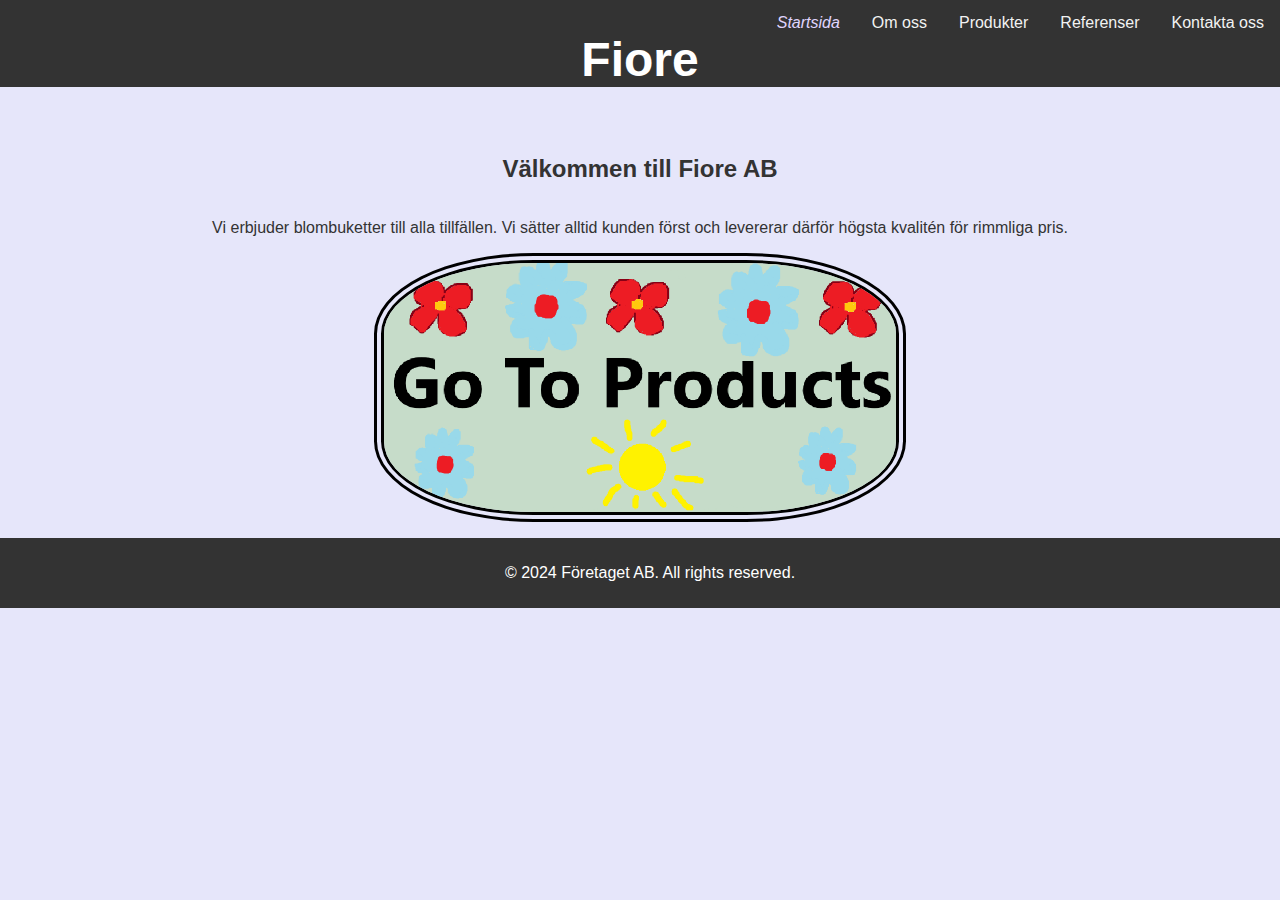
==== index.html @ 82cb8ab0 "bigupd" ====
<!DOCTYPE html>
<html lang="sv">
<head>
    <meta charset="UTF-8">
    <meta name="viewport" content="width=device-width, initial-scale=1.0">
    <title>Fiore AB - Startsida</title>
    <link rel="stylesheet" href="style.css">
</head>


<body>
    <header>
        <!-- Navbar -->
        <nav>
            <a href="contact.html">Kontakta oss</a>  
            <a href="tt.html">Referenser</a>
            <a href="products.html">Produkter</a>
            <a href="about.html">Om oss</a>
            <a href="index.html" class="navselected">Startsida</a>
        </nav>
        
        <div class="logo">
            <h1>Fiore</h1>
        </div>
    </header>

    

    <section id="main">
        <h2>Välkommen till Fiore AB</h2>
        <p>Vi erbjuder blombuketter till alla tillfällen. Vi sätter alltid kunden först och levererar därför högsta kvalitén för rimmliga pris.</p>
        <a href="products.html" class="cta-button"><img src="goToProd.png" alt=""></a>
    </section>

    <footer>
        <p>&copy; 2024 Företaget AB. All rights reserved.</p>
    </footer>
</body>
</html>
---- style.css ----
body {
    font-family: Arial, sans-serif;
    background-color: #E6E6FA; 
    color: #333;
    margin: 0;
    padding: 0;
}

header {
    background-color: #333; 
    color: white;
    text-align: center;
}

.logo{
    font-size: 1.5em;
}

nav{
    overflow: hidden;
    background-color: #333;
    position: fixed;
    top: 0;
    width: 100%;
    height: 2.5em;
}

nav a{
    float: right;
    display: block;
    color: #f2f2f2;
    padding: 14px 16px;
    text-decoration: none;
}

nav a:hover {
    background-color: #5a5a5a;
}

.navselected{
    color: #e0d6ff;
    font-style: italic;
}

#main {
    display: flex;
    flex-direction: column;
    align-items: center;
    padding: 1em;
}

#main h2 {
    
}

#main a {
    display: flex;
    justify-content: center;
}

#main a img{
    width: 50%;
    border-radius: 30%;
    border-style: double;
    border-color: black;
    border-width: 10px;
}

.about {
    padding: 20px;
    background-color: #e0d6ff;
    text-align: center;
}

.about h2 {
    color: #5a5a5a;
}

.team {
    display: flex;
    flex-wrap: wrap;
    justify-content: center;
    gap: 20px;
    padding: 20px;
    background-color: #C6DCC9; 
}

.prodtext{
    display: flex;
    text-align: center;
    justify-content: center;
    margin-bottom: 2em;
}

.prodtext .title{
    width: 15%;
    border-style: groove;
    border-radius: 100%;
    border-color: #e0d6ff;
    background-color: #b6d0e2;
    font-size: 1.2em;
    font-style: italic;
    font-weight: bolder;
}

#products {
    display: flex;
    flex-flow: row wrap;
    justify-content: space-around;
}

.product {
    background-color: #e0d6ff;
    text-align: center;
    flex-basis: 30%;
    margin-bottom: 3em;
    padding: 1em;
}

.product h3 {
    border-style: ridge;
    background-color: #b6d0e2;
    font-size: 1.5em;
}

.product img {
    width: 80%;
}

.product .buy {
    width: 5em;
    height: 3em;
    background-color: #C6DCC9;
    border-style: ridge;
    border-radius: 25%;
}

.product .buy:active{
    background-color: gainsboro;
}

#about img, #contact img {
    max-width: 100px;
}

.team-member {
    background-color: #B6D0E2; 
    border-radius: 10px;
    box-shadow: 0 4px 6px rgba(0, 0, 0, 0.1);
    padding: 10px;
    width: 200px;
    text-align: center;
}

.team-member img {
    border-radius: 50%;
    width: 100px;
    height: 100px;
}

.team-member h3 {
    color: #5a5a5a;
    margin: 10px 0 5px;
}

@media (min-width: 1024px) {
    .team {
        display: grid;
        grid-template-columns: repeat(3, 1fr);
        grid-gap: 10px;
        justify-items: center; 
    }

    .team-member {
        margin-bottom: 10px;
    }
}

footer {
    background-color: #333;
    color: white;
    text-align: center;
    padding: 10px;
    position: relative;
    bottom: 0;
    width: 100%;
}

#kontakta-oss{
    display: flex;
    align-items: center;
    justify-content: space-evenly;
}

.forum{
    display: flex;
    flex-direction: column;
    align-items: start;
    gap: 10px;
}

.contact-inputs{
    width: 400px;
    height: 50px;
    border: none;
    padding-left: 25px;
    border-radius: 50px;
}

.forum textarea{
    height: 140px;
    padding-top: 15px;
    border-radius: 20px;
}

.forum button{
    display: flex;
    align-items: center;
    margin-top: 10px;
    padding: 15px 30px;
    font-size: 20px;
    color: white;
    border-radius: 50px;
    background: linear-gradient(#3e7c46, #08e125);
    cursor: pointer;
}

.företag-info{
    border: solid black;
    border-radius: 30px;
    padding: 40px 30px;
    background: lightblue;
}
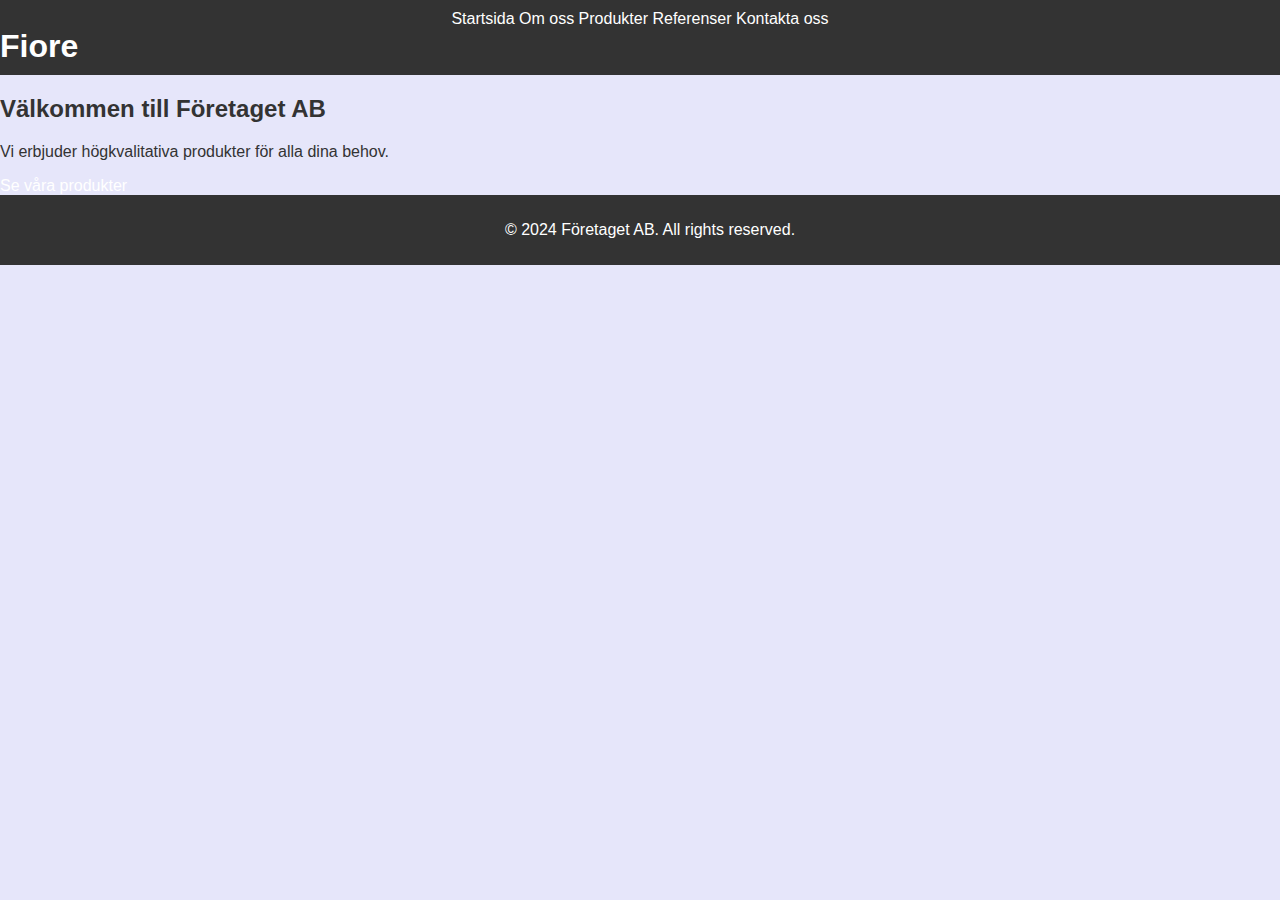
==== commit cb8c02cb: "Merge branch 'main' of https://github.com/Kanisavaran/TEST-UPPGIFT-1" ====
--- a/index.html
+++ b/index.html
@@ -12,11 +12,11 @@
     <header>
         <!-- Navbar -->
         <nav>
-            <a href="contact.html">Kontakta oss</a>  
+            <a href="index.html">Startsida</a>
+            <a href="about.html">Om oss</a>
+            <a href="products.html">Produkter</a>
             <a href="tt.html">Referenser</a>
-            <a href="products.html">Produkter</a>
-            <a href="about.html">Om oss</a>
-            <a href="index.html" class="navselected">Startsida</a>
+            <a href="contact.html">Kontakta oss</a>     
         </nav>
         
         <div class="logo">
@@ -24,12 +24,10 @@
         </div>
     </header>
 
-    
-
-    <section id="main">
-        <h2>Välkommen till Fiore AB</h2>
-        <p>Vi erbjuder blombuketter till alla tillfällen. Vi sätter alltid kunden först och levererar därför högsta kvalitén för rimmliga pris.</p>
-        <a href="products.html" class="cta-button"><img src="goToProd.png" alt=""></a>
+    <section id="hero">
+        <h2>Välkommen till Företaget AB</h2>
+        <p>Vi erbjuder högkvalitativa produkter för alla dina behov.</p>
+        <a href="products.html" class="cta-button">Se våra produkter</a>
     </section>
 
     <footer>
--- a/style.css
+++ b/style.css
@@ -5,71 +5,44 @@
     color: #333;
     margin: 0;
     padding: 0;
+    
 }
 
 header {
     background-color: #333; 
     color: white;
-    text-align: center;
-}
-
-.logo{
-    font-size: 1.5em;
-}
-
-nav{
-    overflow: hidden;
-    background-color: #333;
-    position: fixed;
-    top: 0;
-    width: 100%;
-    height: 2.5em;
-}
-
-nav a{
-    float: right;
-    display: block;
-    color: #f2f2f2;
-    padding: 14px 16px;
+    padding: 10px 0;
+    text-align: center;
+}
+
+header .logo h1 {
+margin: 0;
+}
+
+nav ul {
+    list-style: none;
+    margin: 0;
+    padding: 0;
+}
+
+
+nav ul li {
+    display: inline;
+    margin: 0 15px;
+}
+
+a {
+    color: white;
     text-decoration: none;
 }
 
-nav a:hover {
-    background-color: #5a5a5a;
-}
-
-.navselected{
-    color: #e0d6ff;
-    font-style: italic;
-}
-
-#main {
-    display: flex;
-    flex-direction: column;
-    align-items: center;
-    padding: 1em;
-}
-
-#main h2 {
-    
-}
-
-#main a {
-    display: flex;
-    justify-content: center;
-}
-
-#main a img{
-    width: 50%;
-    border-radius: 30%;
-    border-style: double;
-    border-color: black;
-    border-width: 10px;
+a:hover {
+    text-decoration: underline;
 }
 
 .about {
     padding: 20px;
-    background-color: #e0d6ff;
+    background-color: #e0d6ff ;
     text-align: center;
 }
 
@@ -86,24 +59,6 @@
     background-color: #C6DCC9; 
 }
 
-.prodtext{
-    display: flex;
-    text-align: center;
-    justify-content: center;
-    margin-bottom: 2em;
-}
-
-.prodtext .title{
-    width: 15%;
-    border-style: groove;
-    border-radius: 100%;
-    border-color: #e0d6ff;
-    background-color: #b6d0e2;
-    font-size: 1.2em;
-    font-style: italic;
-    font-weight: bolder;
-}
-
 #products {
     display: flex;
     flex-flow: row wrap;
@@ -115,29 +70,7 @@
     text-align: center;
     flex-basis: 30%;
     margin-bottom: 3em;
-    padding: 1em;
-}
-
-.product h3 {
-    border-style: ridge;
-    background-color: #b6d0e2;
-    font-size: 1.5em;
-}
-
-.product img {
-    width: 80%;
-}
-
-.product .buy {
-    width: 5em;
-    height: 3em;
-    background-color: #C6DCC9;
-    border-style: ridge;
-    border-radius: 25%;
-}
-
-.product .buy:active{
-    background-color: gainsboro;
+    align-self: auto;
 }
 
 #about img, #contact img {
@@ -177,16 +110,6 @@
     }
 }
 
-footer {
-    background-color: #333;
-    color: white;
-    text-align: center;
-    padding: 10px;
-    position: relative;
-    bottom: 0;
-    width: 100%;
-}
-
 #kontakta-oss{
     display: flex;
     align-items: center;
@@ -231,4 +154,61 @@
     border-radius: 30px;
     padding: 40px 30px;
     background: lightblue;
+}
+
+footer {
+    background-color: #333;
+    color: white;
+    text-align: center;
+    padding: 10px;
+    position: relative;
+    bottom: 0;
+    width: 100%;
+}
+
+.footer-content {
+    display: flex; 
+    align-items: center; 
+    justify-content: center; 
+}
+.footer-logo {
+    
+    display: flex;
+    align-items: center;
+  
+}
+
+
+.footer-logo img {
+width: 50px; 
+height: 50px; 
+border-radius: 50%;
+margin-right: 10px; 
+}
+
+.footer-nav {
+display: flex; 
+}
+
+.footer-nav ul {
+list-style: none;
+margin: 0;
+padding: 0;
+}
+
+.footer-nav ul li {
+display: inline; 
+margin: 0 15px; 
+}
+
+.logo {
+    display: flex; 
+    align-items: center; 
+}
+
+.logo img {
+    width: 100px; 
+    height: 100px; 
+    border-radius: 50%; 
+    margin-right: 15px; 
 }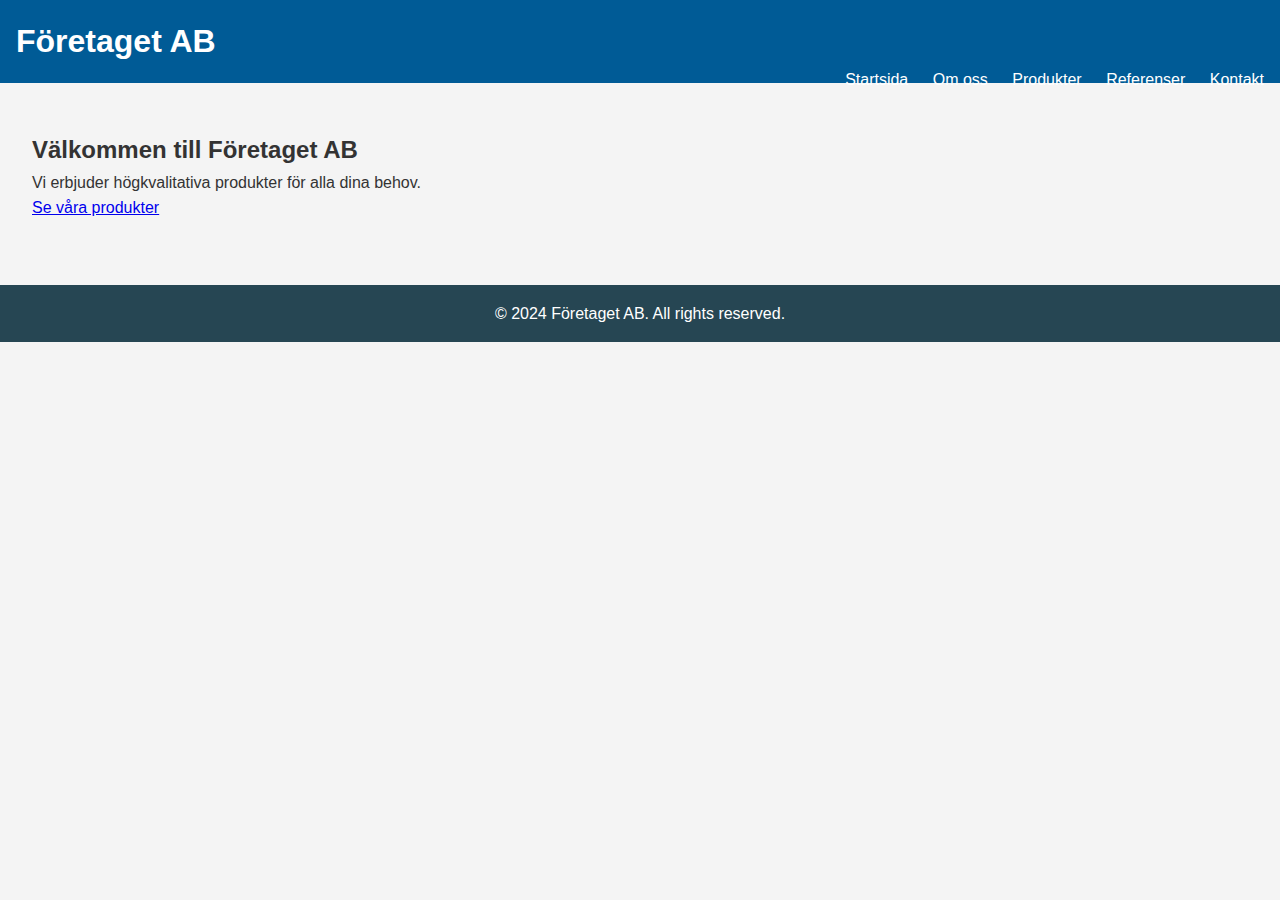
==== commit 284571eb: "Revert "Merge branch 'main' of https://github.com/Kanisavaran/TEST-UPPGIFT-1"" ====
--- a/index.html
+++ b/index.html
@@ -3,25 +3,23 @@
 <head>
     <meta charset="UTF-8">
     <meta name="viewport" content="width=device-width, initial-scale=1.0">
-    <title>Fiore AB - Startsida</title>
+    <title>Företaget AB - Startsida</title>
     <link rel="stylesheet" href="style.css">
 </head>
-
-
 <body>
     <header>
-        <!-- Navbar -->
+        <div class="logo">
+            <h1>Företaget AB</h1>
+        </div>
         <nav>
-            <a href="index.html">Startsida</a>
-            <a href="about.html">Om oss</a>
-            <a href="products.html">Produkter</a>
-            <a href="tt.html">Referenser</a>
-            <a href="contact.html">Kontakta oss</a>     
+            <ul>
+                <li><a href="index.html">Startsida</a></li>
+                <li><a href="about.html">Om oss</a></li>
+                <li><a href="products.html">Produkter</a></li>
+                <li><a href="testimonials.html">Referenser</a></li>
+                <li><a href="contact.html">Kontakt</a></li>
+            </ul>
         </nav>
-        
-        <div class="logo">
-            <h1>Fiore</h1>
-        </div>
     </header>
 
     <section id="hero">
--- a/style.css
+++ b/style.css
@@ -1,214 +1,83 @@
+* {
+    margin: 0;
+    padding: 0;
+    box-sizing: border-box;
+}
 
 body {
-    font-family: Arial, sans-serif;
-    background-color: #E6E6FA; 
+    font-family: 'Roboto', sans-serif;
+    line-height: 1.6;
+    background-color: #f4f4f4;
     color: #333;
-    margin: 0;
-    padding: 0;
-    
 }
 
 header {
-    background-color: #333; 
+    background-color: #005B96;
     color: white;
-    padding: 10px 0;
-    text-align: center;
+    padding: 1em;
 }
 
-header .logo h1 {
-margin: 0;
+header h1 {
+    margin: 0;
+    display: inline-block;
 }
 
 nav ul {
     list-style: none;
-    margin: 0;
-    padding: 0;
+    display: inline-block;
+    float: right;
 }
-
 
 nav ul li {
     display: inline;
-    margin: 0 15px;
+    margin-left: 20px;
 }
 
-a {
+nav ul li a {
     color: white;
     text-decoration: none;
 }
 
-a:hover {
-    text-decoration: underline;
+section {
+    padding: 2em;
+    margin: 1em 0;
 }
 
-.about {
-    padding: 20px;
-    background-color: #e0d6ff ;
+#home {
+    background-color: #005B96;
+    color: white;
     text-align: center;
+    padding: 3em 0;
 }
 
-.about h2 {
-    color: #5a5a5a;
+#home .cta {
+    background-color: #F4A261;
+    color: white;
+    padding: 0.5em 1em;
+    text-decoration: none;
+    border-radius: 5px;
 }
 
-.team {
-    display: flex;
-    flex-wrap: wrap;
-    justify-content: center;
-    gap: 20px;
-    padding: 20px;
-    background-color: #C6DCC9; 
-}
-
-#products {
-    display: flex;
-    flex-flow: row wrap;
-    justify-content: space-around;
-}
-
-.product {
-    background-color: #e0d6ff;
-    text-align: center;
-    flex-basis: 30%;
-    margin-bottom: 3em;
-    align-self: auto;
+#about, #products, #testimonials, #contact {
+    background-color: #fff;
+    border-radius: 5px;
+    padding: 2em;
+    box-shadow: 0 0 10px rgba(0, 0, 0, 0.1);
 }
 
 #about img, #contact img {
     max-width: 100px;
-}
-
-.team-member {
-    background-color: #B6D0E2; 
-    border-radius: 10px;
-    box-shadow: 0 4px 6px rgba(0, 0, 0, 0.1);
-    padding: 10px;
-    width: 200px;
-    text-align: center;
-}
-
-.team-member img {
     border-radius: 50%;
-    width: 100px;
-    height: 100px;
-}
-
-.team-member h3 {
-    color: #5a5a5a;
-    margin: 10px 0 5px;
-}
-
-@media (min-width: 1024px) {
-    .team {
-        display: grid;
-        grid-template-columns: repeat(3, 1fr);
-        grid-gap: 10px;
-        justify-items: center; 
-    }
-
-    .team-member {
-        margin-bottom: 10px;
-    }
-}
-
-#kontakta-oss{
-    display: flex;
-    align-items: center;
-    justify-content: space-evenly;
-}
-
-.forum{
-    display: flex;
-    flex-direction: column;
-    align-items: start;
-    gap: 10px;
-}
-
-.contact-inputs{
-    width: 400px;
-    height: 50px;
-    border: none;
-    padding-left: 25px;
-    border-radius: 50px;
-}
-
-.forum textarea{
-    height: 140px;
-    padding-top: 15px;
-    border-radius: 20px;
-}
-
-.forum button{
-    display: flex;
-    align-items: center;
-    margin-top: 10px;
-    padding: 15px 30px;
-    font-size: 20px;
-    color: white;
-    border-radius: 50px;
-    background: linear-gradient(#3e7c46, #08e125);
-    cursor: pointer;
-}
-
-.företag-info{
-    border: solid black;
-    border-radius: 30px;
-    padding: 40px 30px;
-    background: lightblue;
 }
 
 footer {
-    background-color: #333;
+    background-color: #264653;
     color: white;
     text-align: center;
-    padding: 10px;
-    position: relative;
-    bottom: 0;
-    width: 100%;
+    padding: 1em 0;
+    margin-top: 2em;
 }
 
-.footer-content {
-    display: flex; 
-    align-items: center; 
-    justify-content: center; 
+footer p {
+    margin: 0;
 }
-.footer-logo {
-    
-    display: flex;
-    align-items: center;
-  
-}
-
-
-.footer-logo img {
-width: 50px; 
-height: 50px; 
-border-radius: 50%;
-margin-right: 10px; 
-}
-
-.footer-nav {
-display: flex; 
-}
-
-.footer-nav ul {
-list-style: none;
-margin: 0;
-padding: 0;
-}
-
-.footer-nav ul li {
-display: inline; 
-margin: 0 15px; 
-}
-
-.logo {
-    display: flex; 
-    align-items: center; 
-}
-
-.logo img {
-    width: 100px; 
-    height: 100px; 
-    border-radius: 50%; 
-    margin-right: 15px; 
-}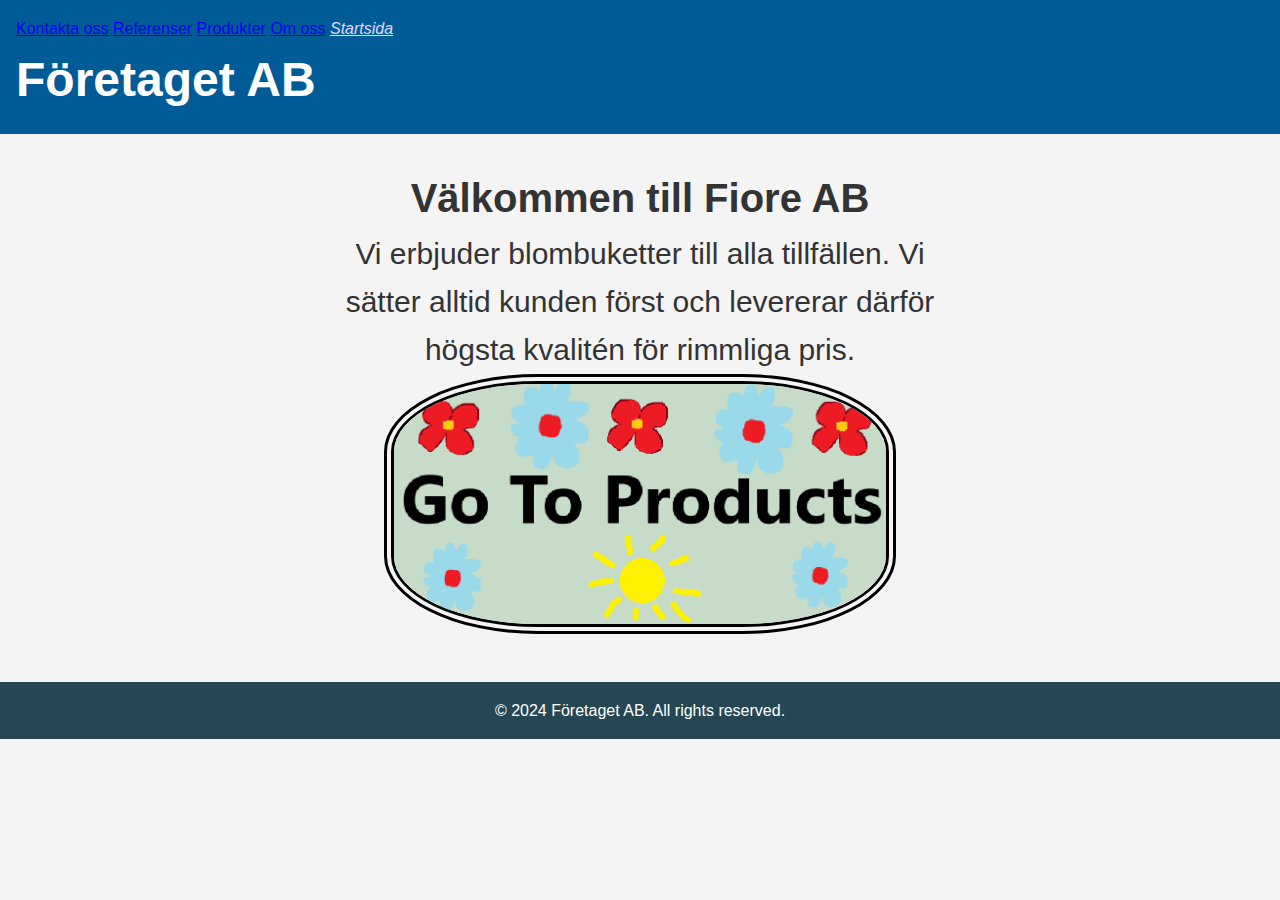
==== commit 8878c99d: "Merge branch 'Products'" ====
--- a/index.html
+++ b/index.html
@@ -8,24 +8,26 @@
 </head>
 <body>
     <header>
+        <!-- Navbar -->
+        <nav>
+            <a href="contact.html">Kontakta oss</a>  
+            <a href="tt.html">Referenser</a>
+            <a href="products.html">Produkter</a>
+            <a href="about.html">Om oss</a>
+            <a href="index.html" class="navselected">Startsida</a>
+        </nav>
+        
         <div class="logo">
             <h1>Företaget AB</h1>
         </div>
-        <nav>
-            <ul>
-                <li><a href="index.html">Startsida</a></li>
-                <li><a href="about.html">Om oss</a></li>
-                <li><a href="products.html">Produkter</a></li>
-                <li><a href="testimonials.html">Referenser</a></li>
-                <li><a href="contact.html">Kontakt</a></li>
-            </ul>
-        </nav>
     </header>
 
-    <section id="hero">
-        <h2>Välkommen till Företaget AB</h2>
-        <p>Vi erbjuder högkvalitativa produkter för alla dina behov.</p>
-        <a href="products.html" class="cta-button">Se våra produkter</a>
+    
+
+    <section id="main">
+        <h2>Välkommen till Fiore AB</h2>
+        <p>Vi erbjuder blombuketter till alla tillfällen. Vi sätter alltid kunden först och levererar därför högsta kvalitén för rimmliga pris.</p>
+        <a href="products.html" class="cta-button"><img src="goToProd.png" alt=""></a>
     </section>
 
     <footer>
--- a/style.css
+++ b/style.css
@@ -17,9 +17,8 @@
     padding: 1em;
 }
 
-header h1 {
-    margin: 0;
-    display: inline-block;
+.logo{
+    font-size: 1.5em;
 }
 
 nav ul {
@@ -43,9 +42,44 @@
     margin: 1em 0;
 }
 
-#home {
-    background-color: #005B96;
-    color: white;
+.navselected{
+    color: #e0d6ff;
+    font-style: italic;
+}
+
+#main {
+    display: flex;
+    flex-direction: column;
+    align-items: center;
+    text-align: center;
+    padding: 1em;
+}
+
+#main h2 {
+    font-size: 40px;
+}
+
+#main p {
+    font-size: 30px;
+    width: 50%;
+}
+
+#main a {
+    display: flex;
+    justify-content: center;
+}
+
+#main a img{
+    width: 50%;
+    border-radius: 30%;
+    border-style: double;
+    border-color: black;
+    border-width: 10px;
+}
+
+.about {
+    padding: 20px;
+    background-color: #e0d6ff;
     text-align: center;
     padding: 3em 0;
 }
@@ -58,12 +92,89 @@
     border-radius: 5px;
 }
 
-#about, #products, #testimonials, #contact {
-    background-color: #fff;
-    border-radius: 5px;
-    padding: 2em;
-    box-shadow: 0 0 10px rgba(0, 0, 0, 0.1);
+.team {
+    display: flex;
+    flex-wrap: wrap;
+    justify-content: center;
+    gap: 20px;
+    padding: 20px;
+    background-color: #C6DCC9; 
 }
+
+.prodtext{
+    display: flex;
+    text-align: center;
+    justify-content: center;
+    margin-bottom: 2em;
+}
+
+.prodtext .title{
+    width: 80%;
+    border-style: groove;
+    border-radius: 100%;
+    border-color: #e0d6ff;
+    background-color: #b6d0e2;
+    font-size: 1.2em;
+    font-style: italic;
+    font-weight: bolder;
+}
+
+#products {
+    display: flex;
+    flex-flow: row wrap;
+    justify-content: space-around;
+}
+
+.product {
+    background-color: #e0d6ff;
+    text-align: center;
+    flex-basis: 80%;
+    margin-bottom: 3em;
+    padding: 1em;
+}
+
+.product h3 {
+    border-style: ridge;
+    background-color: #b6d0e2;
+    font-size: 1.5em;
+}
+
+.product img {
+    width: 80%;
+}
+
+.product .buy {
+    width: 5em;
+    height: 3em;
+    background-color: #C6DCC9;
+    border-style: ridge;
+    border-radius: 25%;
+}
+
+.product .buy:active{
+    background-color: gainsboro;
+}
+
+/*Tablets*/
+@media ( 600px <= width <= 1024px) {
+    .product {
+        flex-basis: 40%;
+    }
+    .prodtext .title {
+        width: 40%; 
+    } 
+}
+
+/*Desktop*/
+@media (width > 1024px) {
+    .product {
+        flex-basis: 30%;
+    }
+    .prodtext .title {
+        width: 20%; 
+    }
+}
+
 
 #about img, #contact img {
     max-width: 100px;
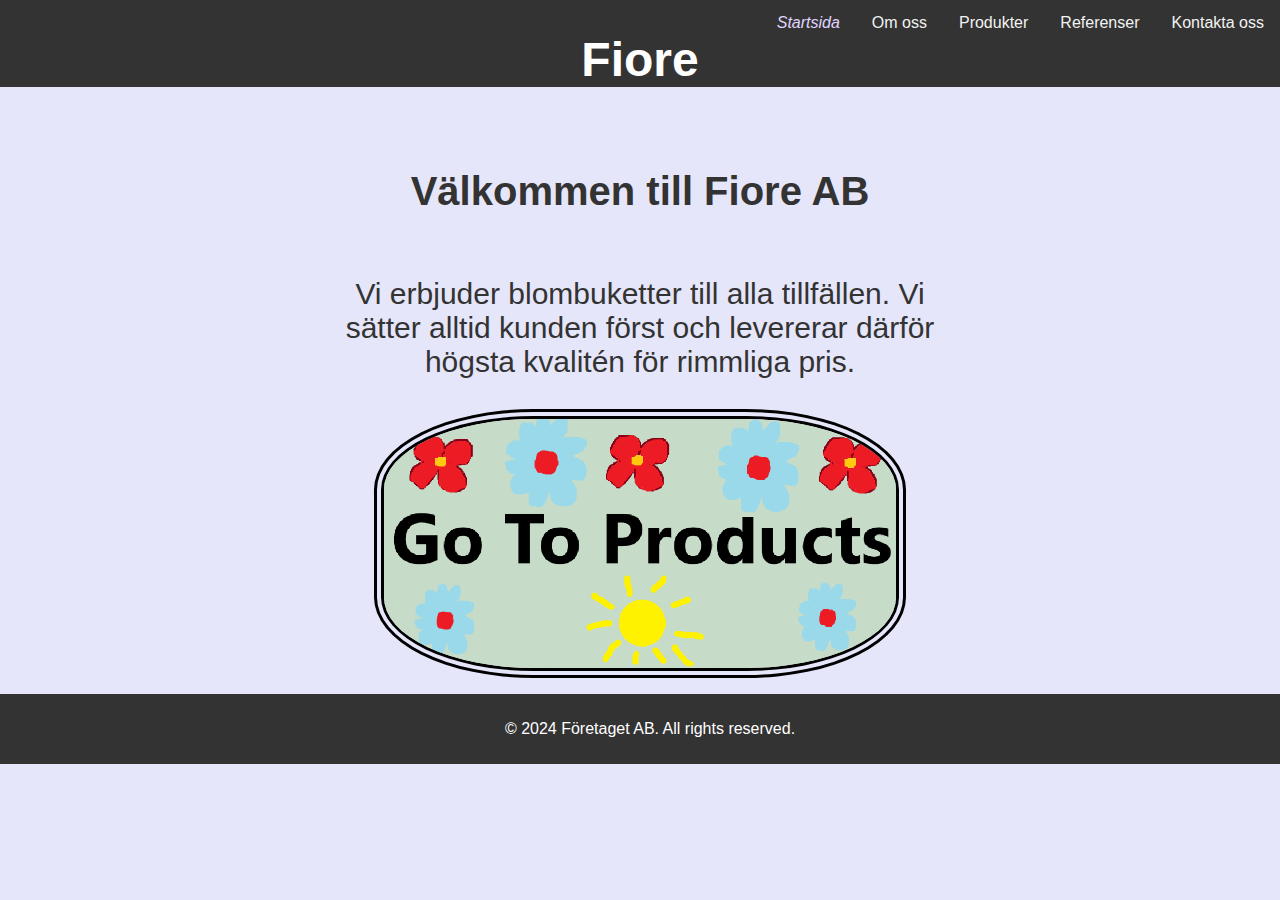
==== commit ef99960f: "." ====
--- a/index.html
+++ b/index.html
@@ -3,9 +3,11 @@
 <head>
     <meta charset="UTF-8">
     <meta name="viewport" content="width=device-width, initial-scale=1.0">
-    <title>Företaget AB - Startsida</title>
+    <title>Fiore AB - Startsida</title>
     <link rel="stylesheet" href="style.css">
 </head>
+
+
 <body>
     <header>
         <!-- Navbar -->
@@ -18,7 +20,7 @@
         </nav>
         
         <div class="logo">
-            <h1>Företaget AB</h1>
+            <h1>Fiore</h1>
         </div>
     </header>
 
@@ -34,4 +36,4 @@
         <p>&copy; 2024 Företaget AB. All rights reserved.</p>
     </footer>
 </body>
-</html>
+</html>--- a/style.css
+++ b/style.css
@@ -1,45 +1,41 @@
-* {
+
+body {
+    font-family: Arial, sans-serif;
+    background-color: #E6E6FA; 
+    color: #333;
     margin: 0;
     padding: 0;
-    box-sizing: border-box;
-}
-
-body {
-    font-family: 'Roboto', sans-serif;
-    line-height: 1.6;
-    background-color: #f4f4f4;
-    color: #333;
 }
 
 header {
-    background-color: #005B96;
+    background-color: #333; 
     color: white;
-    padding: 1em;
+    text-align: center;
 }
 
 .logo{
     font-size: 1.5em;
 }
 
-nav ul {
-    list-style: none;
-    display: inline-block;
+nav{
+    overflow: hidden;
+    background-color: #333;
+    position: fixed;
+    top: 0;
+    width: 100%;
+    height: 2.5em;
+}
+
+nav a{
     float: right;
-}
-
-nav ul li {
-    display: inline;
-    margin-left: 20px;
-}
-
-nav ul li a {
-    color: white;
+    display: block;
+    color: #f2f2f2;
+    padding: 14px 16px;
     text-decoration: none;
 }
 
-section {
-    padding: 2em;
-    margin: 1em 0;
+nav a:hover {
+    background-color: #5a5a5a;
 }
 
 .navselected{
@@ -81,15 +77,10 @@
     padding: 20px;
     background-color: #e0d6ff;
     text-align: center;
-    padding: 3em 0;
-}
-
-#home .cta {
-    background-color: #F4A261;
-    color: white;
-    padding: 0.5em 1em;
-    text-decoration: none;
-    border-radius: 5px;
+}
+
+.about h2 {
+    color: #5a5a5a;
 }
 
 .team {
@@ -178,17 +169,93 @@
 
 #about img, #contact img {
     max-width: 100px;
+}
+
+.team-member {
+    background-color: #B6D0E2; 
+    border-radius: 10px;
+    box-shadow: 0 4px 6px rgba(0, 0, 0, 0.1);
+    padding: 10px;
+    width: 200px;
+    text-align: center;
+}
+
+.team-member img {
     border-radius: 50%;
+    width: 100px;
+    height: 100px;
+}
+
+.team-member h3 {
+    color: #5a5a5a;
+    margin: 10px 0 5px;
+}
+
+@media (min-width: 1024px) {
+    .team {
+        display: grid;
+        grid-template-columns: repeat(3, 1fr);
+        grid-gap: 10px;
+        justify-items: center; 
+    }
+
+    .team-member {
+        margin-bottom: 10px;
+    }
 }
 
 footer {
-    background-color: #264653;
+    background-color: #333;
     color: white;
     text-align: center;
-    padding: 1em 0;
-    margin-top: 2em;
-}
-
-footer p {
-    margin: 0;
-}
+    padding: 10px;
+    position: relative;
+    bottom: 0;
+    width: 100%;
+}
+
+#kontakta-oss{
+    display: flex;
+    align-items: center;
+    justify-content: space-evenly;
+}
+
+.forum{
+    display: flex;
+    flex-direction: column;
+    align-items: start;
+    gap: 10px;
+}
+
+.contact-inputs{
+    width: 400px;
+    height: 50px;
+    border: none;
+    padding-left: 25px;
+    border-radius: 50px;
+}
+
+.forum textarea{
+    height: 140px;
+    padding-top: 15px;
+    border-radius: 20px;
+}
+
+.forum button{
+    display: flex;
+    align-items: center;
+    margin-top: 10px;
+    padding: 15px 30px;
+    font-size: 20px;
+    color: white;
+    border-radius: 50px;
+    background: linear-gradient(#3e7c46, #08e125);
+    cursor: pointer;
+}
+
+.företag-info{
+    border: solid black;
+    border-radius: 30px;
+    padding: 40px 30px;
+    background: lightblue;
+}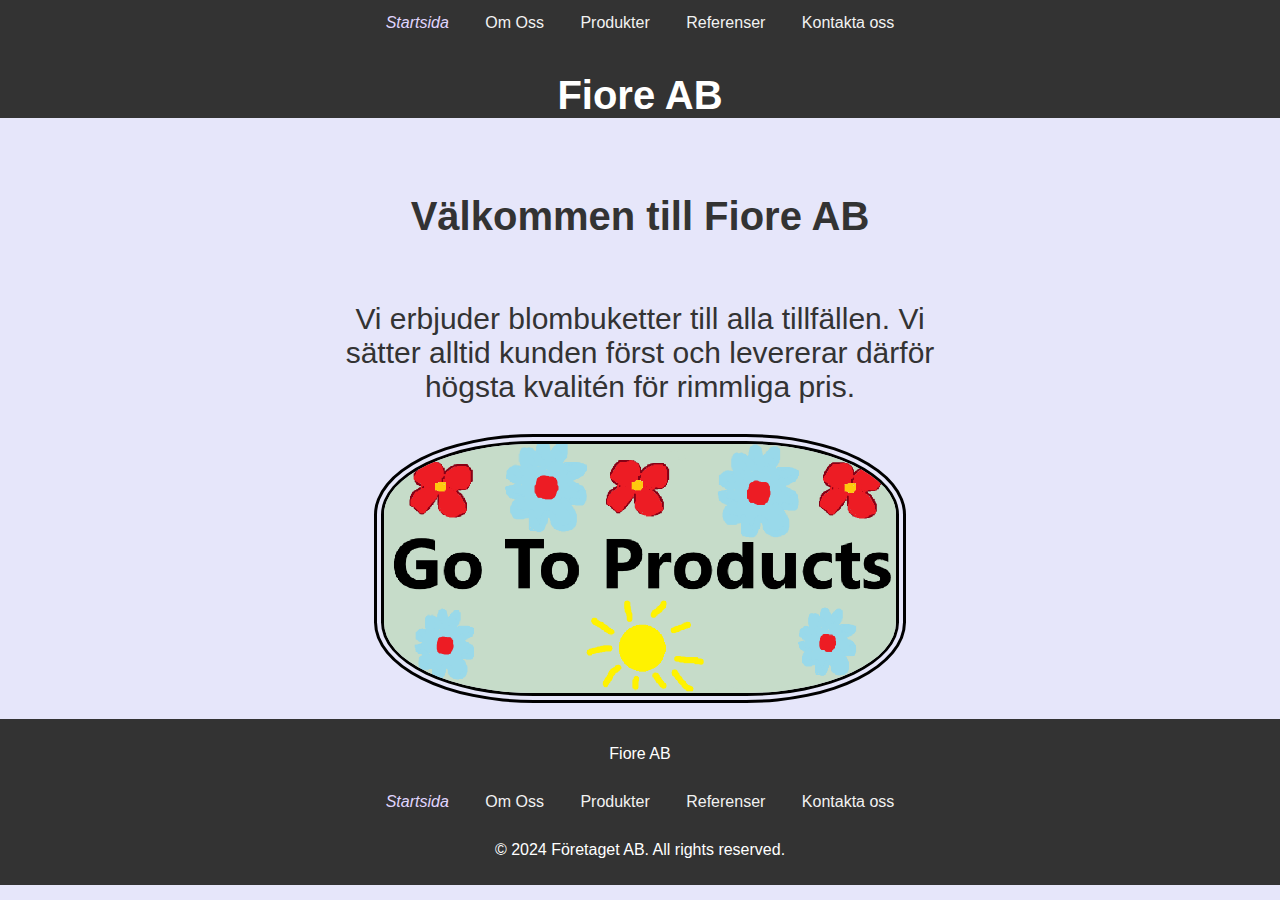
==== commit 2904a8df: "slutliga kod" ====
--- a/index.html
+++ b/index.html
@@ -10,18 +10,21 @@
 
 <body>
     <header>
-        <!-- Navbar -->
+            <!-- Navbar -->
         <nav>
-            <a href="contact.html">Kontakta oss</a>  
-            <a href="tt.html">Referenser</a>
+            <a href="index.html" class="navselected">Startsida</a>
+            <a href="about.html">Om Oss</a>
             <a href="products.html">Produkter</a>
-            <a href="about.html">Om oss</a>
-            <a href="index.html" class="navselected">Startsida</a>
+            <a href="referenser.html">Referenser</a>
+            <a href="contact.html">Kontakta oss</a>
         </nav>
         
+        
         <div class="logo">
-            <h1>Fiore</h1>
+            <h1>Fiore AB</h1>
         </div>
+        
+        
     </header>
 
     
@@ -33,6 +36,18 @@
     </section>
 
     <footer>
+        <div class="footer-content">
+            <div class="footer-logo">
+                <p>Fiore AB</p>
+            </div>
+            <nav>
+                <a href="index.html" class="navselected">Startsida</a>
+                <a href="about.html">Om Oss</a>
+                <a href="products.html">Produkter</a>
+                <a href="referenser.html">Referenser</a>
+                <a href="contact.html">Kontakta oss</a>
+            </nav>
+        </div>
         <p>&copy; 2024 Företaget AB. All rights reserved.</p>
     </footer>
 </body>
--- a/style.css
+++ b/style.css
@@ -1,4 +1,3 @@
-
 body {
     font-family: Arial, sans-serif;
     background-color: #E6E6FA; 
@@ -13,22 +12,13 @@
     text-align: center;
 }
 
-.logo{
-    font-size: 1.5em;
-}
-
-nav{
-    overflow: hidden;
-    background-color: #333;
-    position: fixed;
-    top: 0;
-    width: 100%;
-    height: 2.5em;
-}
+header h1 {
+    font-size: 40px;
+}
+
 
 nav a{
-    float: right;
-    display: block;
+    display: inline-block;
     color: #f2f2f2;
     padding: 14px 16px;
     text-decoration: none;
@@ -42,6 +32,7 @@
     color: #e0d6ff;
     font-style: italic;
 }
+
 
 #main {
     display: flex;
@@ -211,7 +202,6 @@
     padding: 10px;
     position: relative;
     bottom: 0;
-    width: 100%;
 }
 
 #kontakta-oss{
@@ -258,4 +248,8 @@
     border-radius: 30px;
     padding: 40px 30px;
     background: lightblue;
+}
+
+.kontor-bild{
+    width: 310px;
 }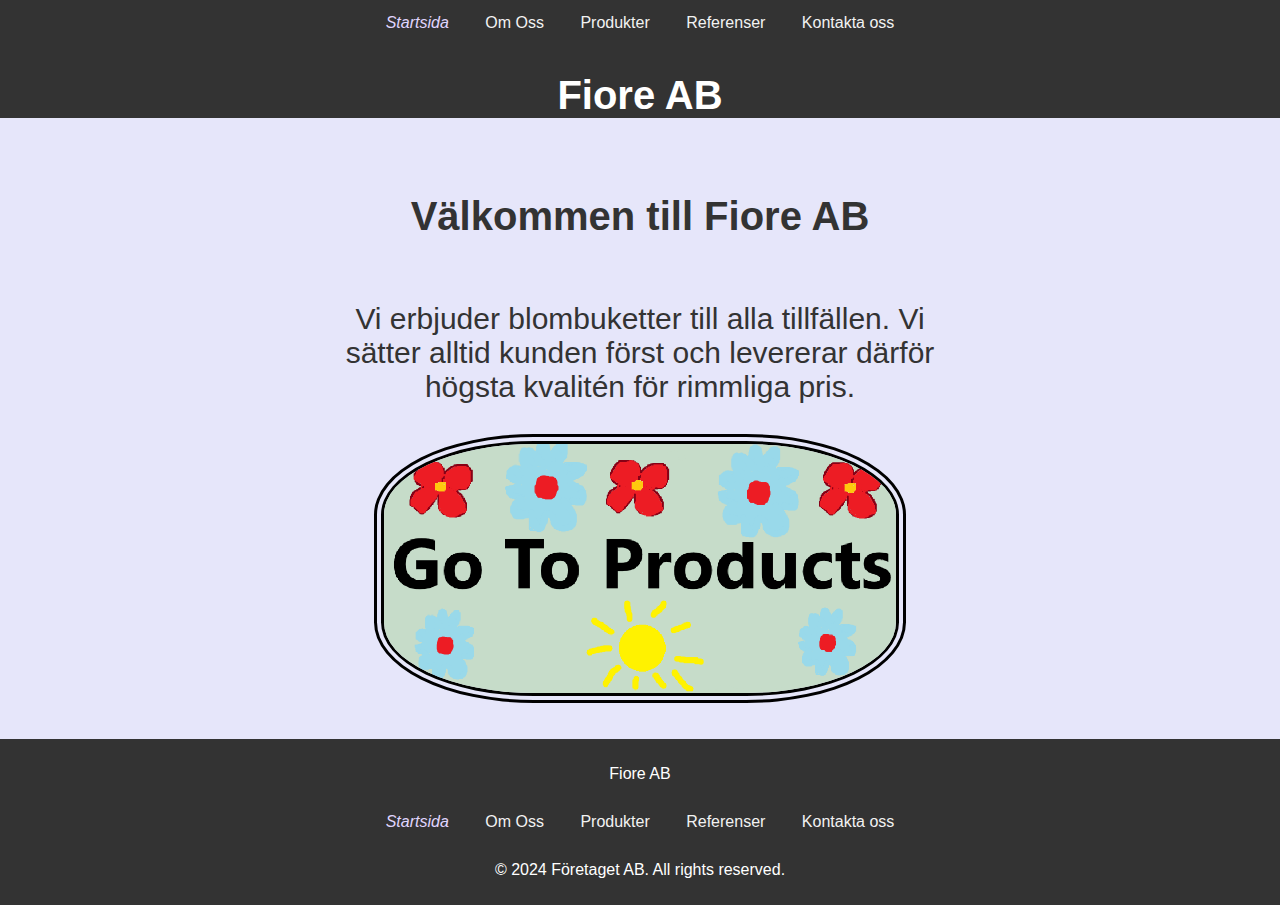
==== commit 95e501d8: "extra index" ====
--- a/index.html
+++ b/index.html
@@ -33,6 +33,12 @@
         <h2>Välkommen till Fiore AB</h2>
         <p>Vi erbjuder blombuketter till alla tillfällen. Vi sätter alltid kunden först och levererar därför högsta kvalitén för rimmliga pris.</p>
         <a href="products.html" class="cta-button"><img src="goToProd.png" alt=""></a>
+        <div id="pics">
+            <img src="https://images.pexels.com/photos/791845/pexels-photo-791845.jpeg" alt="">
+            <img src="https://images.pexels.com/photos/7666497/pexels-photo-7666497.jpeg" alt="">
+            <img src="https://freerangestock.com/sample/56352/monochrome-bouquet-of-flowers.jpg" alt="">
+        </div>
+        
     </section>
 
     <footer>
--- a/style.css
+++ b/style.css
@@ -62,6 +62,15 @@
     border-style: double;
     border-color: black;
     border-width: 10px;
+}
+
+#pics {
+    display: flex;
+    justify-content: space-around;
+    margin-top: 20px;
+}
+#pics img {
+    width: 20%;
 }
 
 .about {
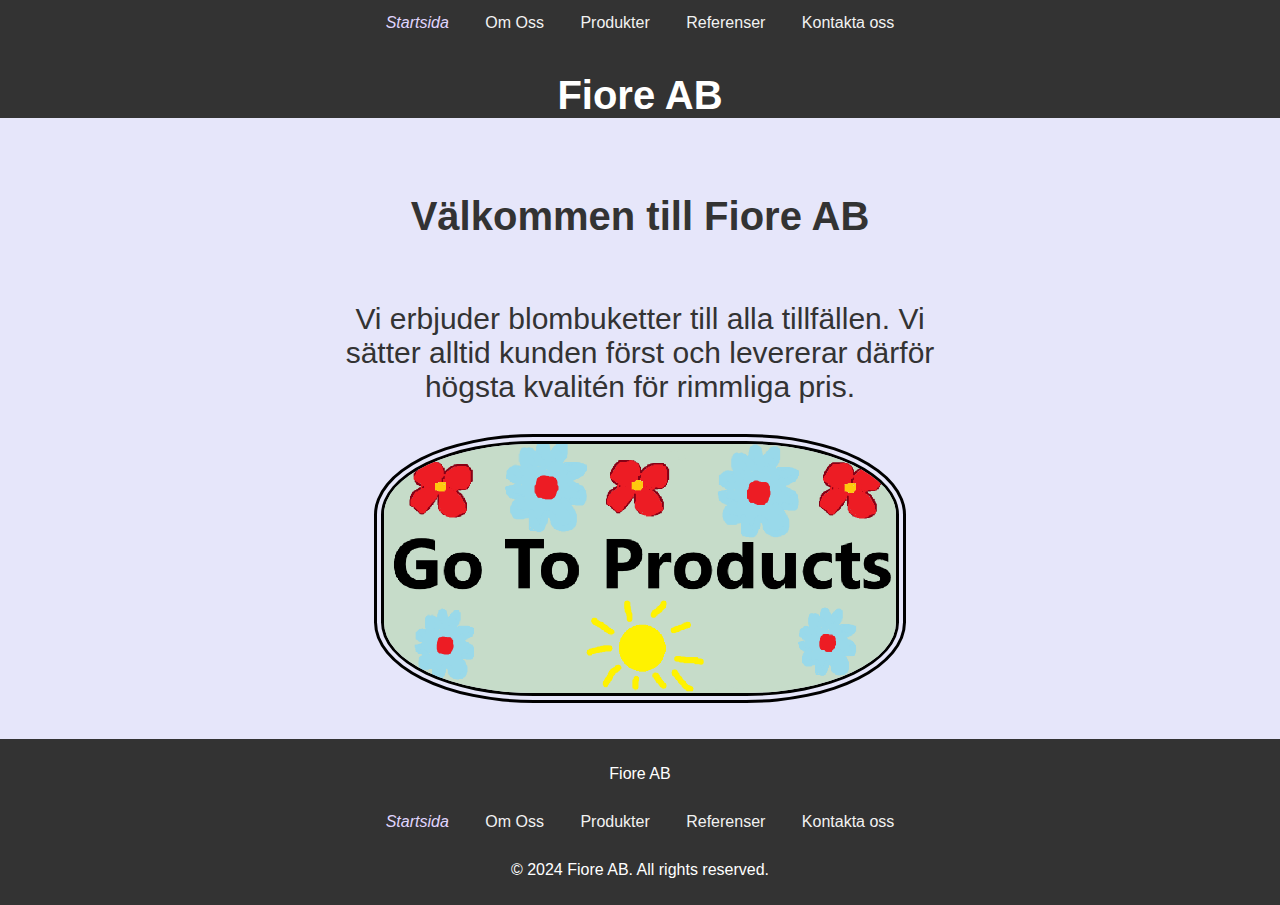
==== commit ffb6ffc6: "." ====
--- a/index.html
+++ b/index.html
@@ -54,7 +54,7 @@
                 <a href="contact.html">Kontakta oss</a>
             </nav>
         </div>
-        <p>&copy; 2024 Företaget AB. All rights reserved.</p>
+        <p>&copy; 2024 Fiore AB. All rights reserved.</p>
     </footer>
 </body>
 </html>